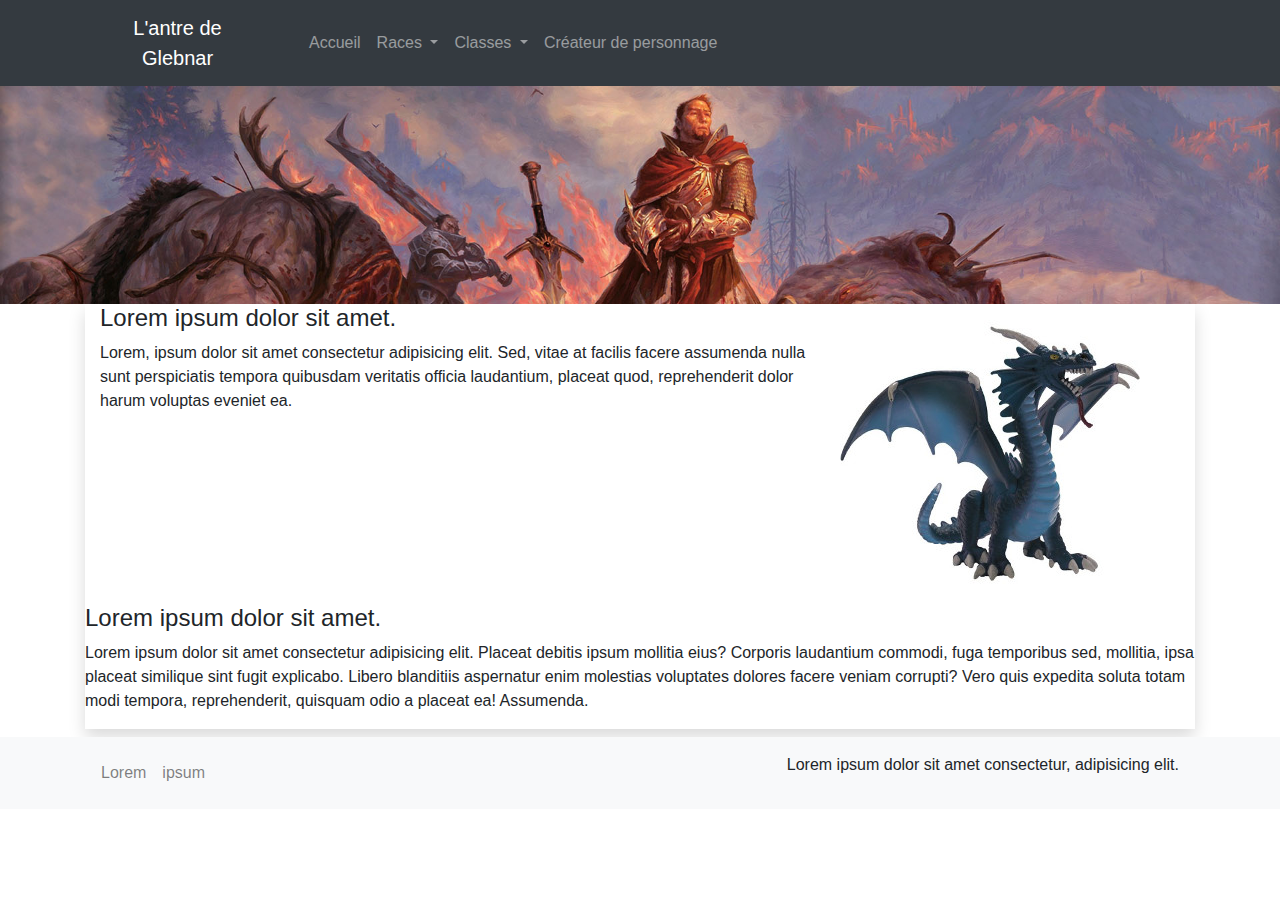
==== V1/index.html @ b0649169 "index fini, feuille perso en cour" ====
<!DOCTYPE html>
<html lang="fr">

<head>
    <meta charset="UTF-8">
    <meta name="viewport" content="width=device-width, initial-scale=1.0">
    <title>L'antre de Glebnar</title>
    <link rel="stylesheet" href="https://stackpath.bootstrapcdn.com/bootstrap/4.4.1/css/bootstrap.min.css"
        integrity="sha384-Vkoo8x4CGsO3+Hhxv8T/Q5PaXtkKtu6ug5TOeNV6gBiFeWPGFN9MuhOf23Q9Ifjh" crossorigin="anonymous">
</head>

<body>
    <!-- navigation -->
    <div class="row-fluid navbar navbar-expand-lg navbar-dark bg-dark">
        <div class="container">
            <a href="index.html" class="navbar-brand col-sm-2 text-wrap text-center">L'antre de Glebnar</a>
            <button class="navbar-toggler" type="button" data-toggle="collapse" data-target="#navbarnav"
                aria-controls="navbarnav" aria-expanded="false" aria-label="Toggle navigation">
                <span class="navbar-toggler-icon"></span>
            </button>
            <div class="collapse navbar-collapse col-sm-10" id="navbarnav">
                <div class="navbar-nav">
                    <a href="index.html" class="nav-item nav-link">Accueil</a>
                    <div class="dropdown">
                        <a class="nav-item nav-link dropdown-toggle" href="#" role="button" data-toggle="dropdown"
                            aria-haspopup="true" aria-expanded="false">
                            Races
                        </a>
                        <div class="dropdown-menu bg-dark ">
                            <a class="dropdown-item nav-link" href="#">Elfe</a>
                            <a class="dropdown-item nav-link" href="#">Halfelin</a>
                            <a class="dropdown-item nav-link" href="#">Humain</a>
                            <a class="dropdown-item nav-link" href="#">Nains</a>
                        </div>
                    </div>
                    <div class="dropdown">
                        <a class="nav-item nav-link dropdown-toggle" href="#" role="button" data-toggle="dropdown"
                            aria-haspopup="true" aria-expanded="false">
                            Classes
                        </a>
                        <div class="dropdown-menu bg-dark ">
                            <a class="dropdown-item nav-link" href="#">Clerc</a>
                            <a class="dropdown-item nav-link" href="#">Guerrier</a>
                            <a class="dropdown-item nav-link" href="#">Magicien</a>
                            <a class="dropdown-item nav-link" href="#">Roublard</a>
                        </div>
                    </div>
                    <a href="sheet.html" class="nav-item nav-link">Créateur de personnage</a>

                </div>
            </div>
        </div>
    </div>
    <!-- --- -->
    <!-- banniere -->
    <div class="row-fluid">
        <img src="src/img/banner.jpg" alt="Banniere" class="img-fluid  p-0">
    </div>
    <!-- ---  -->
    <!-- contenu de page -->
    <div class="container">
        <div class="row shadow bg-white m-0">
            <div class="col-sm-12 col-md-8">
                <h4> Lorem ipsum dolor sit amet. </h4>
                <p>Lorem, ipsum dolor sit amet consectetur adipisicing elit. Sed, vitae at facilis facere assumenda
                    nulla sunt perspiciatis tempora quibusdam veritatis officia laudantium, placeat quod, reprehenderit
                    dolor harum voluptas eveniet ea.</p>
            </div>
            <div class="d-none d-md-block col-md-4">
                <img class="img-fluid" src="src/img/logo.jpg" alt="logo">
            </div>
            <div class="col-sm-45">
                <h4>Lorem ipsum dolor sit amet.</h4>
                <p>Lorem ipsum dolor sit amet consectetur adipisicing elit. Placeat debitis ipsum mollitia eius?
                    Corporis laudantium commodi, fuga temporibus sed, mollitia, ipsa placeat similique sint fugit
                    explicabo. Libero blanditiis aspernatur enim molestias voluptates dolores facere veniam corrupti?
                    Vero quis expedita soluta totam modi tempora, reprehenderit, quisquam odio a placeat ea! Assumenda.
                </p>
            </div>
        </div>
        <!-- ---  -->
    </div>
    <!-- pied de page -->
    <div class="navbar row-fluid navbar-expand-sm navbar-light bg-light mt-2">
        <div class="container">
            <div class="navbar-nav pl-2">
                <a href="#" class="nav-item nav-link">Lorem</a>
                <a href="#" class="nav-item nav-link">ipsum</a>
            </div>
                <p class=" nav-link text-right">Lorem ipsum dolor sit amet consectetur, adipisicing elit.</p>

        </div>
    </div>
    <!-- ---  -->
    <script src="https://code.jquery.com/jquery-3.4.1.slim.min.js"
        integrity="sha384-J6qa4849blE2+poT4WnyKhv5vZF5SrPo0iEjwBvKU7imGFAV0wwj1yYfoRSJoZ+n"
        crossorigin="anonymous"></script>
    <script src="https://cdn.jsdelivr.net/npm/popper.js@1.16.0/dist/umd/popper.min.js"
        integrity="sha384-Q6E9RHvbIyZFJoft+2mJbHaEWldlvI9IOYy5n3zV9zzTtmI3UksdQRVvoxMfooAo"
        crossorigin="anonymous"></script>
    <script src="https://stackpath.bootstrapcdn.com/bootstrap/4.4.1/js/bootstrap.min.js"
        integrity="sha384-wfSDF2E50Y2D1uUdj0O3uMBJnjuUD4Ih7YwaYd1iqfktj0Uod8GCExl3Og8ifwB6"
        crossorigin="anonymous"></script>
</body>

</html>
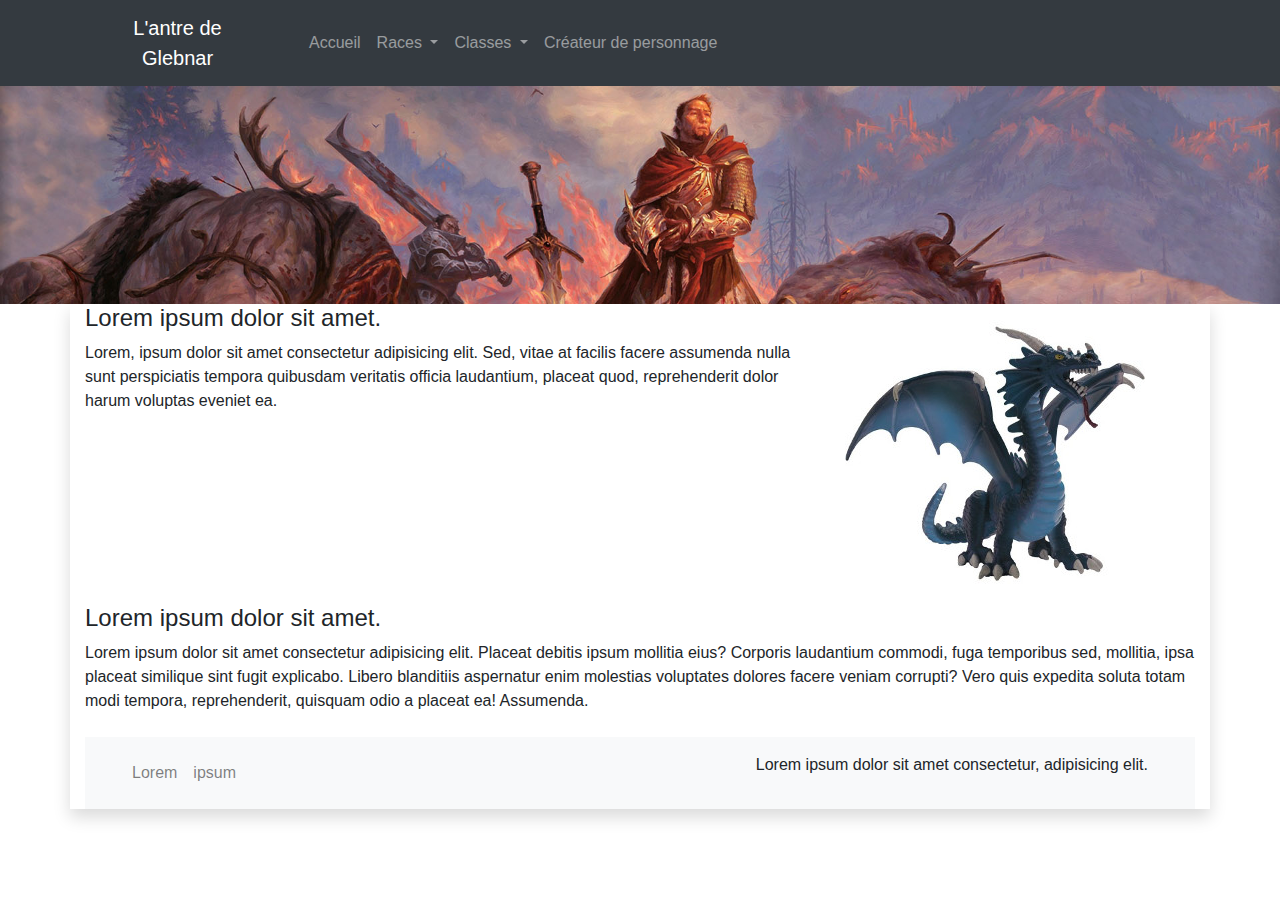
==== commit af1481f3: "fin du js pour le formulaire et début de css" ====
--- a/V1/index.html
+++ b/V1/index.html
@@ -7,6 +7,8 @@
     <title>L'antre de Glebnar</title>
     <link rel="stylesheet" href="https://stackpath.bootstrapcdn.com/bootstrap/4.4.1/css/bootstrap.min.css"
         integrity="sha384-Vkoo8x4CGsO3+Hhxv8T/Q5PaXtkKtu6ug5TOeNV6gBiFeWPGFN9MuhOf23Q9Ifjh" crossorigin="anonymous">
+    <link rel="stylesheet" href="src/css/style.css">
+
 </head>
 
 <body>
@@ -38,7 +40,7 @@
                             aria-haspopup="true" aria-expanded="false">
                             Classes
                         </a>
-                        <div class="dropdown-menu bg-dark ">
+                        <div class="dropdown-menu bg-dark navbar-light">
                             <a class="dropdown-item nav-link" href="#">Clerc</a>
                             <a class="dropdown-item nav-link" href="#">Guerrier</a>
                             <a class="dropdown-item nav-link" href="#">Magicien</a>
@@ -58,8 +60,8 @@
     </div>
     <!-- ---  -->
     <!-- contenu de page -->
-    <div class="container">
-        <div class="row shadow bg-white m-0">
+    <div class="container shadow bg-white">
+        <div class="row">
             <div class="col-sm-12 col-md-8">
                 <h4> Lorem ipsum dolor sit amet. </h4>
                 <p>Lorem, ipsum dolor sit amet consectetur adipisicing elit. Sed, vitae at facilis facere assumenda
@@ -69,7 +71,9 @@
             <div class="d-none d-md-block col-md-4">
                 <img class="img-fluid" src="src/img/logo.jpg" alt="logo">
             </div>
-            <div class="col-sm-45">
+        </div>
+        <div class="row">
+            <div class="col-sm-12">
                 <h4>Lorem ipsum dolor sit amet.</h4>
                 <p>Lorem ipsum dolor sit amet consectetur adipisicing elit. Placeat debitis ipsum mollitia eius?
                     Corporis laudantium commodi, fuga temporibus sed, mollitia, ipsa placeat similique sint fugit
@@ -77,30 +81,30 @@
                     Vero quis expedita soluta totam modi tempora, reprehenderit, quisquam odio a placeat ea! Assumenda.
                 </p>
             </div>
+
+            <!-- ---  -->
+        </div>
+        <!-- pied de page -->
+        <div class="navbar row-fluid navbar-expand-sm navbar-light bg-light mt-2">
+            <div class="container">
+                <div class="navbar-nav pl-2">
+                    <a href="#" class="nav-item nav-link">Lorem</a>
+                    <a href="#" class="nav-item nav-link">ipsum</a>
+                </div>
+                <p class=" nav-link text-right">Lorem ipsum dolor sit amet consectetur, adipisicing elit.</p>
+
+            </div>
         </div>
         <!-- ---  -->
-    </div>
-    <!-- pied de page -->
-    <div class="navbar row-fluid navbar-expand-sm navbar-light bg-light mt-2">
-        <div class="container">
-            <div class="navbar-nav pl-2">
-                <a href="#" class="nav-item nav-link">Lorem</a>
-                <a href="#" class="nav-item nav-link">ipsum</a>
-            </div>
-                <p class=" nav-link text-right">Lorem ipsum dolor sit amet consectetur, adipisicing elit.</p>
-
-        </div>
-    </div>
-    <!-- ---  -->
-    <script src="https://code.jquery.com/jquery-3.4.1.slim.min.js"
-        integrity="sha384-J6qa4849blE2+poT4WnyKhv5vZF5SrPo0iEjwBvKU7imGFAV0wwj1yYfoRSJoZ+n"
-        crossorigin="anonymous"></script>
-    <script src="https://cdn.jsdelivr.net/npm/popper.js@1.16.0/dist/umd/popper.min.js"
-        integrity="sha384-Q6E9RHvbIyZFJoft+2mJbHaEWldlvI9IOYy5n3zV9zzTtmI3UksdQRVvoxMfooAo"
-        crossorigin="anonymous"></script>
-    <script src="https://stackpath.bootstrapcdn.com/bootstrap/4.4.1/js/bootstrap.min.js"
-        integrity="sha384-wfSDF2E50Y2D1uUdj0O3uMBJnjuUD4Ih7YwaYd1iqfktj0Uod8GCExl3Og8ifwB6"
-        crossorigin="anonymous"></script>
+        <script src="https://code.jquery.com/jquery-3.4.1.slim.min.js"
+            integrity="sha384-J6qa4849blE2+poT4WnyKhv5vZF5SrPo0iEjwBvKU7imGFAV0wwj1yYfoRSJoZ+n"
+            crossorigin="anonymous"></script>
+        <script src="https://cdn.jsdelivr.net/npm/popper.js@1.16.0/dist/umd/popper.min.js"
+            integrity="sha384-Q6E9RHvbIyZFJoft+2mJbHaEWldlvI9IOYy5n3zV9zzTtmI3UksdQRVvoxMfooAo"
+            crossorigin="anonymous"></script>
+        <script src="https://stackpath.bootstrapcdn.com/bootstrap/4.4.1/js/bootstrap.min.js"
+            integrity="sha384-wfSDF2E50Y2D1uUdj0O3uMBJnjuUD4Ih7YwaYd1iqfktj0Uod8GCExl3Og8ifwB6"
+            crossorigin="anonymous"></script>
 </body>
 
 </html>--- a/V1/src/css/style.css
+++ b/V1/src/css/style.css
@@ -0,0 +1,3 @@
+.dropdown-item:hover{
+background-color: black;
+}
